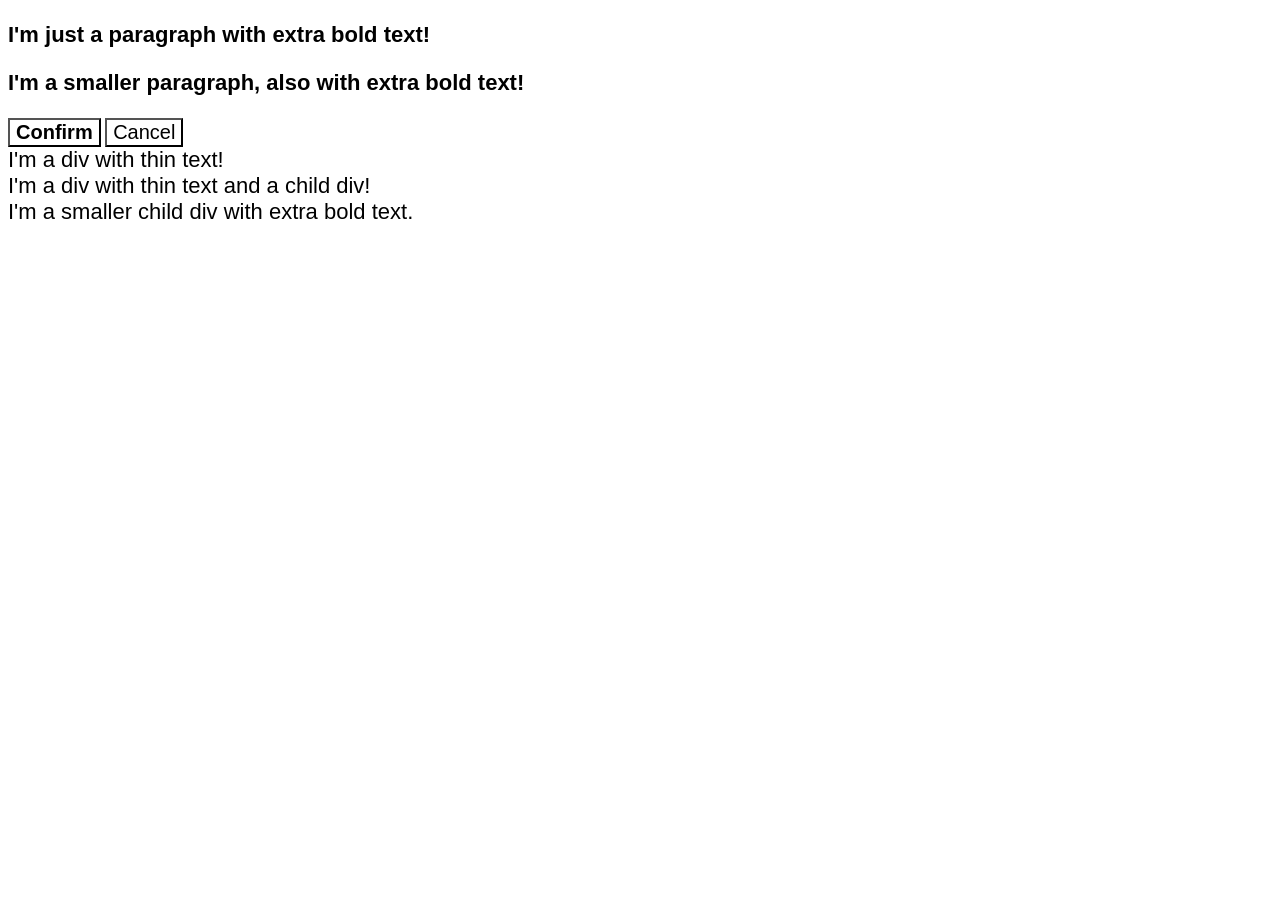
==== foundations/cascade/01-cascade-fix/index.html @ 71123e4c "Learn CSS cascade:This exercise is to help me have an insight in resolving specificity and rule orde" ====
<!DOCTYPE html>
<html lang="en">
  <head> 
    <meta charset="UTF-8">
    <meta http-equiv="X-UA-Compatible" content="IE=edge">
    <meta name="viewport" content="width=device-width, initial-scale=1.0">
    <title>Fix the Cascade</title>
    <link rel="stylesheet" href="style.css">
  </head>
  <body>
    <p class="para">I'm just a paragraph with extra bold text!</p>
    <p class="para small-para">I'm a smaller paragraph, also with extra bold text!</p>

    <button id="confirm-button" class="button confirm">Confirm</button>
    <button id="cancel-button" class="button cancel">Cancel</button>

    <div class="text">I'm a div with thin text!</div>
    <div class="text">I'm a div with thin text and a child div!
      <div class="text child">I'm a smaller child div with extra bold text.</div>
    </div>
  </body>
</html>
---- foundations/cascade/01-cascade-fix/style.css ----
body {
  font-family: Arial, Helvetica, sans-serif;
} 

.para,
.small-para {
  color: hsl(0, 0%, 0%);
  font-weight: 800;
}

.small-para {
  font-size: 14px;
  font-weight: 800;
}

.para {
  font-size: 22px;
}

.confirm {
  background: green;
  color: white;
  font-weight: bold;
} 

.button {
  background-color: rgb(255, 255, 255);
  color: rgb(0, 0, 0);
  font-size: 20px;
}

.child {
  color: rgb(0, 0, 0);
  font-weight: 800;
  font-size: 14px;
}

div.text {
  color: rgb(0, 0, 0);
  font-size: 22px;
  font-weight: 100;
}
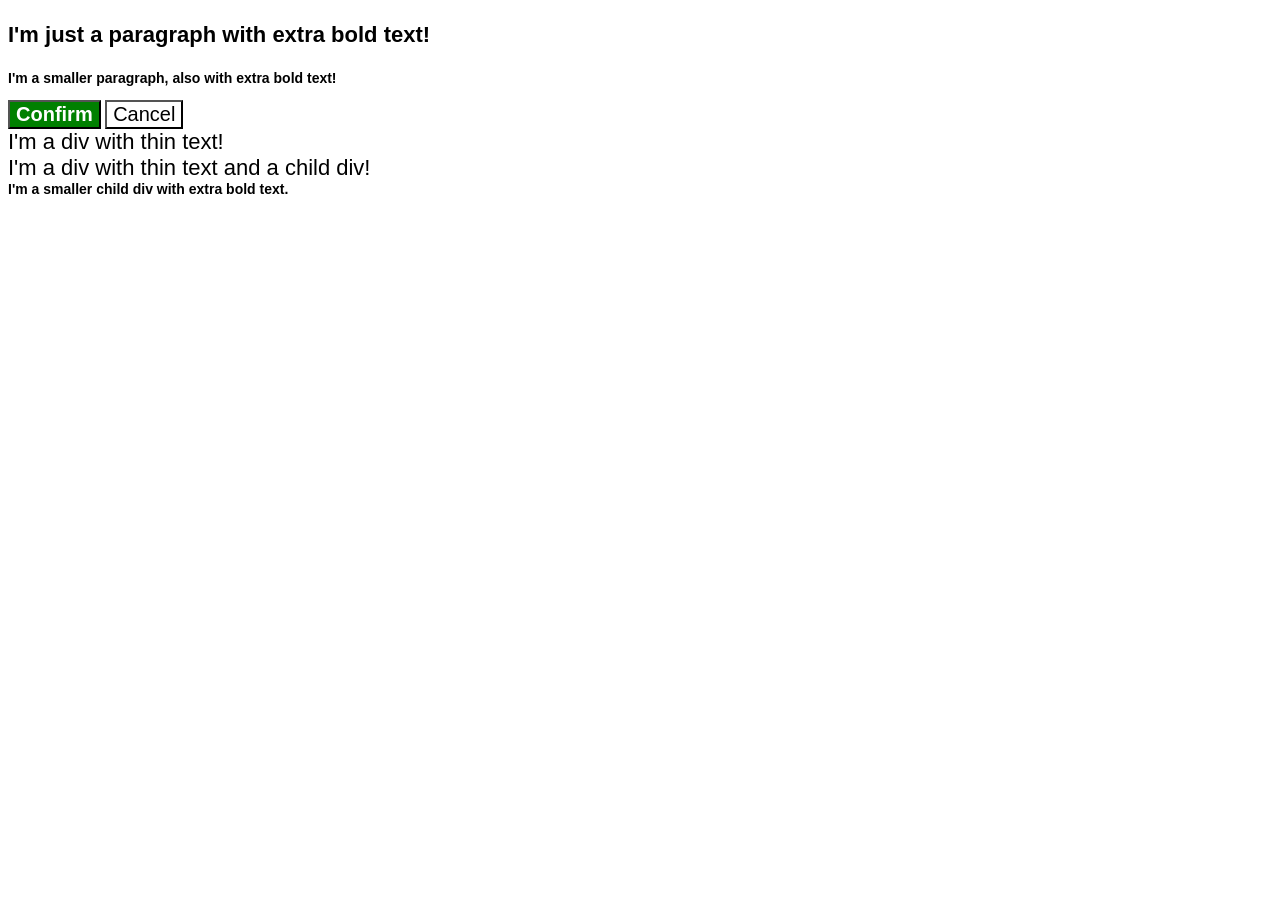
==== commit ac9bc9f1: "fix(css): resolve styling conflicts by adjusting specificity and rule order Analyzed and corrected c" ====
--- a/foundations/cascade/01-cascade-fix/index.html
+++ b/foundations/cascade/01-cascade-fix/index.html
@@ -5,7 +5,7 @@
     <meta http-equiv="X-UA-Compatible" content="IE=edge">
     <meta name="viewport" content="width=device-width, initial-scale=1.0">
     <title>Fix the Cascade</title>
-    <link rel="stylesheet" href="style.css">
+    <link rel="stylesheet" href="./style.css">
   </head>
   <body>
     <p class="para">I'm just a paragraph with extra bold text!</p>
--- a/foundations/cascade/01-cascade-fix/style.css
+++ b/foundations/cascade/01-cascade-fix/style.css
@@ -8,7 +8,7 @@
   font-weight: 800;
 }
 
-.small-para {
+.para.small-para {
   font-size: 14px;
   font-weight: 800;
 }
@@ -17,7 +17,7 @@
   font-size: 22px;
 }
 
-.confirm {
+.button.confirm {
   background: green;
   color: white;
   font-weight: bold;
@@ -29,7 +29,7 @@
   font-size: 20px;
 }
 
-.child {
+.text.child {
   color: rgb(0, 0, 0);
   font-weight: 800;
   font-size: 14px;
